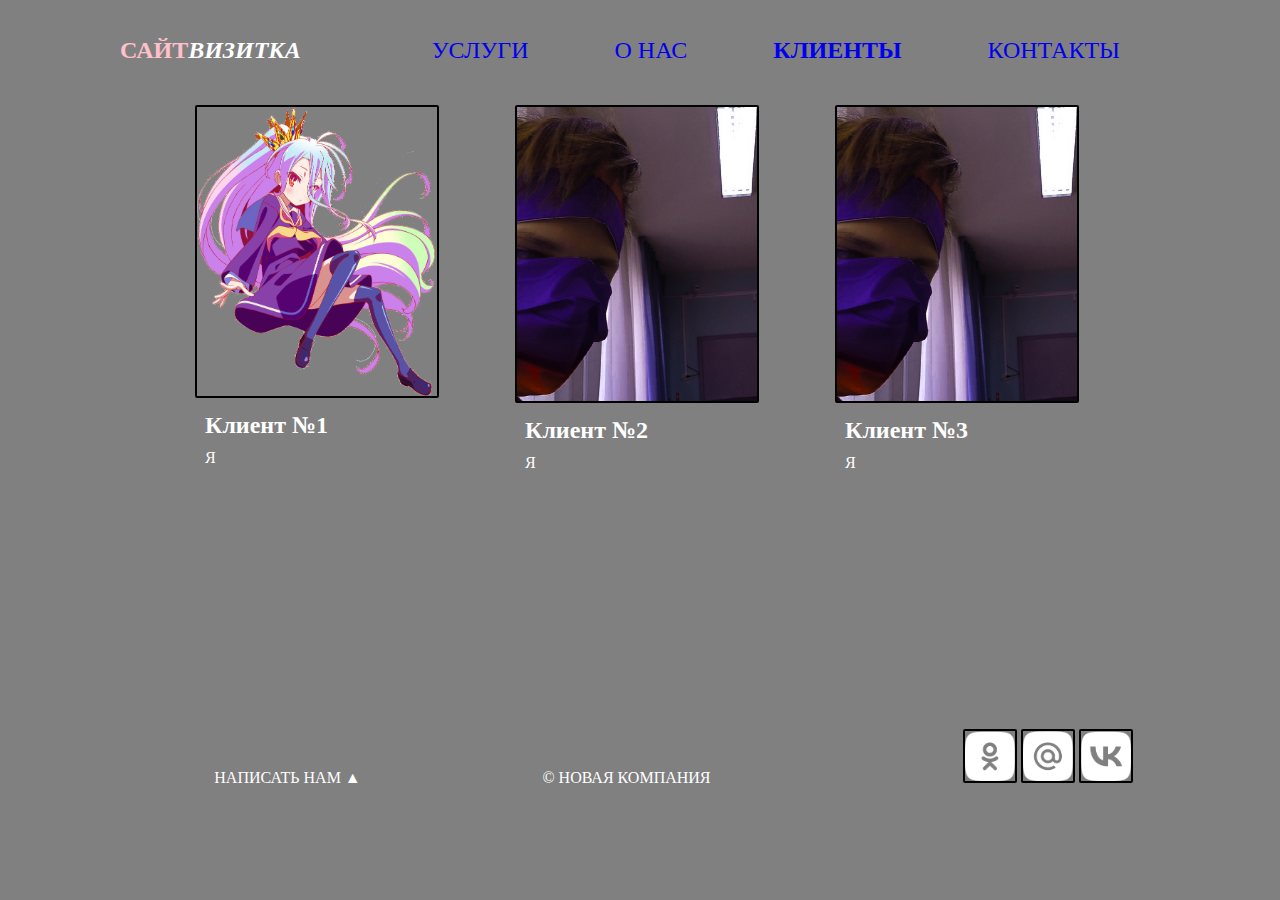
==== klients.html @ 5eabc85c "first commit" ====
<!DOCTYPE html>
<html lang="ru">
<head>
    <meta charset="UTF-8">
    <meta http-equiv="X-UA-Compatible" content="IE=edge">
    <meta name="viewport" content="width=device-width, initial-scale=1.0">
    <title>Клиенты</title>
    <link rel="stylesheet" href="css/style.css">
</head>
<body>
    <div id="wrapper">
        <header>
            <a id="logo" href="index.html"><span class="log">Сайт</span><i>визитка</i></a>
            <nav id="mainnav">
                <ul>
                    <li><a href="uslugi.html">Услуги</a></li>
                    <li><a href="onas.html">О нас</a></li>
                    <li class="active"><a href="klients.html">Клиенты</a></li>
                    <li><a href="kontacs.html">Контакты</a></li>
                </ul>
            </nav>
        </header>
        <main>
            <section class="services">
                <article class="service_item">
                    <img src="img/phot.png" alt="" class="services_img">
                    <h2 class="tex">Клиент №1</h2>
                    <p class="tex">Я</p>
                </article>
                <article class="service_item">
                    <img src="img/phot_2.png" alt="" class="services_img">
                    <h2 class="tex">Клиент №2</h2>
                    <p class="tex">Я</p>
                </article>
                <article class="service_item">
                    <img src="img/phot_2.png" alt="" class="services_img">
                    <h2 class="tex">Клиент №3</h2>
                    <p class="tex">Я</p>
                </article>
            </section>
        </main>
    </div>
    <footer>
        <p class="footer__block">Написать нам &#9650;</p>
        <p class="footer__block">&copy; Новая компания</p>
        <div class="footer__icons">
        <a href="https://vk.com/andrey16000" target="_blank"><img src="img/ok.png" alt="" class="footer__img"></a>
        <a href="https://vk.com/andrey16000" target="_blank"><img src="img/mailru.png" alt="" class="footer__img"></a>
        <a href="https://vk.com/andrey16000" target="_blank"><img src="img/vk.png" alt="" class="footer__img"></a>
        </div>
    </footer>
</body>
</html>
---- css/style.css ----
* {
    margin:0;
    padding: 0;
}
body {
  height: 100%;
  background-color: gray;
  color: white;
}
#panorama {
    width: 100%;
    height: 150px;
    background: url(../img/2.jpg) no-repeat center 70%;
    background-size: cover;
}
.main_img-float {
    width: 550px;
    margin-right: 40px;
    float: left;
}
#wrapper{
    min-height: 100%;
    height: auto !important;
    height: 100%;
     width: 100%;
}
header{
    height:70px;
    width: 1040px;
    margin: 0 auto;     
}
main{
    padding-bottom: 100px;
    width: 1040px;
    margin: 0 auto;  
}
footer{   
    margin: -100px auto 0;
    position: relative;
    height: 100px;
    width: 1040px;
    margin: 0 auto; 
}
.services_img {
    width: 240px;
}
.service_item {
    margin-left: 40px;
    margin-right: 40px;
    width: 240px;
    float: left;
}
.services {
    padding: 35px;
    border: 5px;
}
.clearfix::after {
    content: "";
    display: table;
    clear: both;
}
.h1--invisible {
    visibility: hidden;
}
#logo {
    text-transform: uppercase;
    text-decoration: none;
    color: #fff;
    font-weight: bold;
    line-height: 100px;
    font-size: 24px;
    float: left;
}
.log {
    color: pink;
}
.footer__block {
    display: inline-block;
    width: 335px;
    text-transform: uppercase;
    text-align: center;
}
.footer__icons {
    display: inline-block;
    width: 335px;
    text-align: right;
}
.footer__img {
    width: 50px;
}
html,body {
    height: 90%;
}  
.onas_img {
    margin: 10px;
    max-width: 400px;
}
.te {
    max-width: 400px;
    margin-left: 320px;
}
.con {
    margin: 40px;
    text-align: center;
}
.zag {
    margin: 10px;
    color: green;
}
.g {
    margin: 10px;
    color: purple;
}
.tex {
    margin: 10px;
}
#mainnav ul {
    list-style: none;
    margin: 0;
    padding-left: 0;
    text-align: center;
}
#mainnav li {
    display: inline;
    margin: 40px;
}
#mainnav a {
    text-decoration: none;
}
#mainnav a:hover {
    text-decoration: underline;
    color: green;
}
#mainnav li.active a {
    font-weight: bold;
}
#mainnav {
    text-transform: uppercase;
    text-decoration: none;
    line-height: 100px;
    font-size: 24px;
    float: right;
}
.logo {
    text-transform: uppercase;
    text-decoration: none;
    color: #fff;
    font-weight: bold;
    line-height: 20px;
}

.services a {
    text-decoration: none;
    color: pink;
}
.services a:hover {
    color: pink;
    text-decoration: underline;
}
.new::after {
    content:"new";
    font-size: 10px;
    vertical-align: super;
    background-color: violet;
    border-radius: 2px;
    padding: 3px;
    margin-left: 5px;
}
.new {
    color: pink;
}
.t {
    max-width: 800px;
    margin: 10px;
    margin-left: 350px;
    text-align: left;
}
table {
    border: 5px solid #f60ad5;
    border-collapse: collapse;
    background-color: firebrick;
}

.price th:first-child{
    width: 10%;
}
.price th:nth-child(2), price th:last-child{
    width: 25%;
}
.tabl {
    text-align: center;
}
tr:nth-child(even) {background: #C9E3FE}
.price {border: 5px solid #f60ad5;}
.services_item a{
    color: #FF00FF;
    text-decoration: none;
}
.uslug {
    color: pink;
    text-transform: uppercase;
}
#uslug {
    color: pink;
    text-transform: uppercase;
}
img {
    border: 2px solid black;
    border-radius: 2px;
    box-shadow: 2px;
}
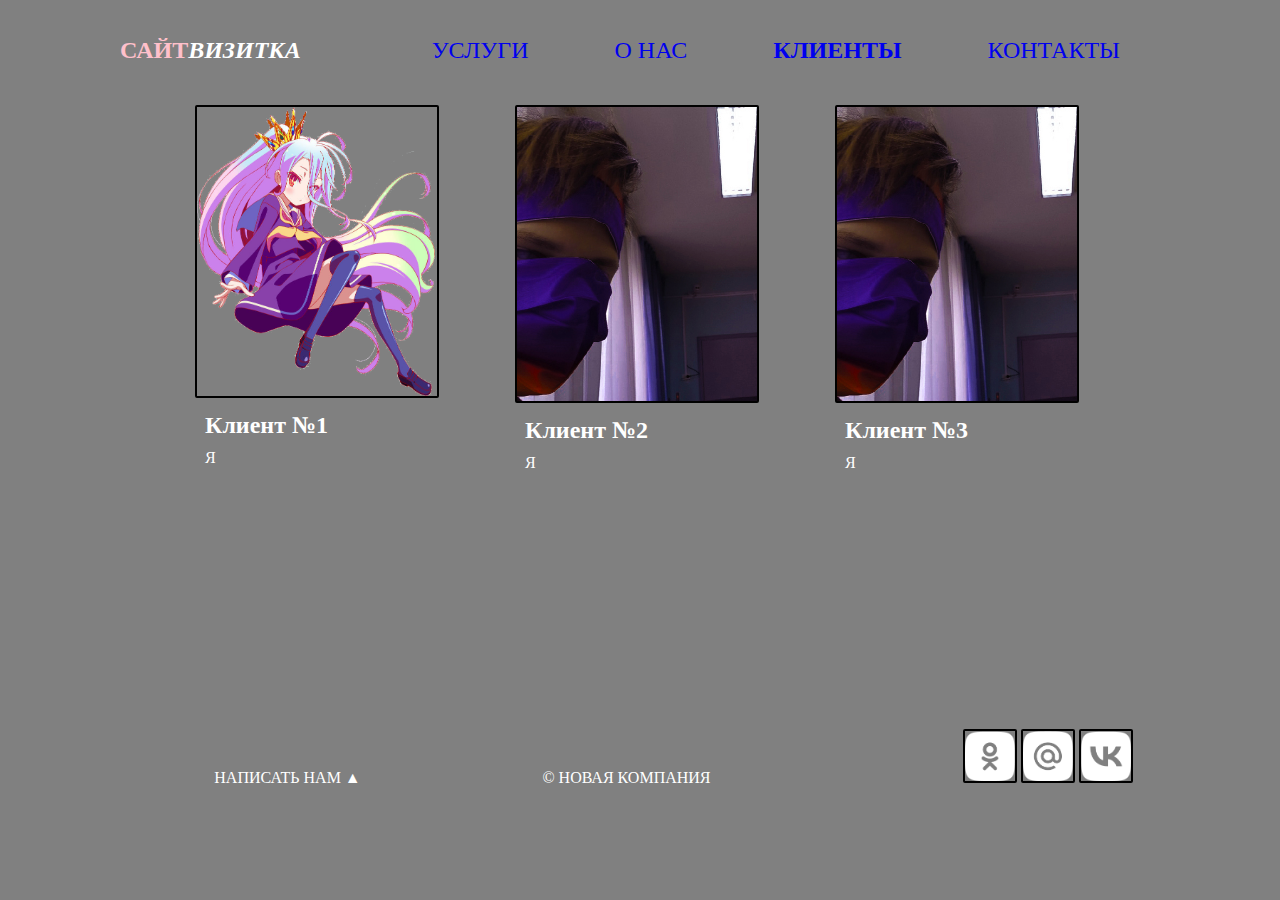
==== commit dfd7180f: "Add files via upload" ====
--- a/klients.html
+++ b/klients.html
@@ -1,53 +1,53 @@
-<!DOCTYPE html>
-<html lang="ru">
-<head>
-    <meta charset="UTF-8">
-    <meta http-equiv="X-UA-Compatible" content="IE=edge">
-    <meta name="viewport" content="width=device-width, initial-scale=1.0">
-    <title>Клиенты</title>
-    <link rel="stylesheet" href="css/style.css">
-</head>
-<body>
-    <div id="wrapper">
-        <header>
-            <a id="logo" href="index.html"><span class="log">Сайт</span><i>визитка</i></a>
-            <nav id="mainnav">
-                <ul>
-                    <li><a href="uslugi.html">Услуги</a></li>
-                    <li><a href="onas.html">О нас</a></li>
-                    <li class="active"><a href="klients.html">Клиенты</a></li>
-                    <li><a href="kontacs.html">Контакты</a></li>
-                </ul>
-            </nav>
-        </header>
-        <main>
-            <section class="services">
-                <article class="service_item">
-                    <img src="img/phot.png" alt="" class="services_img">
-                    <h2 class="tex">Клиент №1</h2>
-                    <p class="tex">Я</p>
-                </article>
-                <article class="service_item">
-                    <img src="img/phot_2.png" alt="" class="services_img">
-                    <h2 class="tex">Клиент №2</h2>
-                    <p class="tex">Я</p>
-                </article>
-                <article class="service_item">
-                    <img src="img/phot_2.png" alt="" class="services_img">
-                    <h2 class="tex">Клиент №3</h2>
-                    <p class="tex">Я</p>
-                </article>
-            </section>
-        </main>
-    </div>
-    <footer>
-        <p class="footer__block">Написать нам &#9650;</p>
-        <p class="footer__block">&copy; Новая компания</p>
-        <div class="footer__icons">
-        <a href="https://vk.com/andrey16000" target="_blank"><img src="img/ok.png" alt="" class="footer__img"></a>
-        <a href="https://vk.com/andrey16000" target="_blank"><img src="img/mailru.png" alt="" class="footer__img"></a>
-        <a href="https://vk.com/andrey16000" target="_blank"><img src="img/vk.png" alt="" class="footer__img"></a>
-        </div>
-    </footer>
-</body>
+<!DOCTYPE html>
+<html lang="ru">
+<head>
+    <meta charset="UTF-8">
+    <meta http-equiv="X-UA-Compatible" content="IE=edge">
+    <meta name="viewport" content="width=device-width, initial-scale=1.0">
+    <title>Клиенты</title>
+    <link rel="stylesheet" href="css/style.css">
+</head>
+<body>
+    <div id="wrapper">
+        <header>
+            <a id="logo" href="index.html"><span class="log">Сайт</span><i>визитка</i></a>
+            <nav id="mainnav">
+                <ul>
+                    <li><a href="uslugi.html">Услуги</a></li>
+                    <li><a href="onas.html">О нас</a></li>
+                    <li class="active"><a href="klients.html">Клиенты</a></li>
+                    <li><a href="kontacs.html">Контакты</a></li>
+                </ul>
+            </nav>
+        </header>
+        <main>
+            <section class="services">
+                <article class="service_item">
+                    <img src="img/phot.png" alt="" class="services_img">
+                    <h2 class="tex">Клиент №1</h2>
+                    <p class="tex">Я</p>
+                </article>
+                <article class="service_item">
+                    <img src="img/phot_2.png" alt="" class="services_img">
+                    <h2 class="tex">Клиент №2</h2>
+                    <p class="tex">Я</p>
+                </article>
+                <article class="service_item">
+                    <img src="img/phot_2.png" alt="" class="services_img">
+                    <h2 class="tex">Клиент №3</h2>
+                    <p class="tex">Я</p>
+                </article>
+            </section>
+        </main>
+    </div>
+    <footer>
+        <p class="footer__block">Написать нам &#9650;</p>
+        <p class="footer__block">&copy; Новая компания</p>
+        <div class="footer__icons">
+        <a href="https://vk.com/andrey16000" target="_blank"><img src="img/ok.png" alt="" class="footer__img"></a>
+        <a href="https://vk.com/andrey16000" target="_blank"><img src="img/mailru.png" alt="" class="footer__img"></a>
+        <a href="https://vk.com/andrey16000" target="_blank"><img src="img/vk.png" alt="" class="footer__img"></a>
+        </div>
+    </footer>
+</body>
 </html>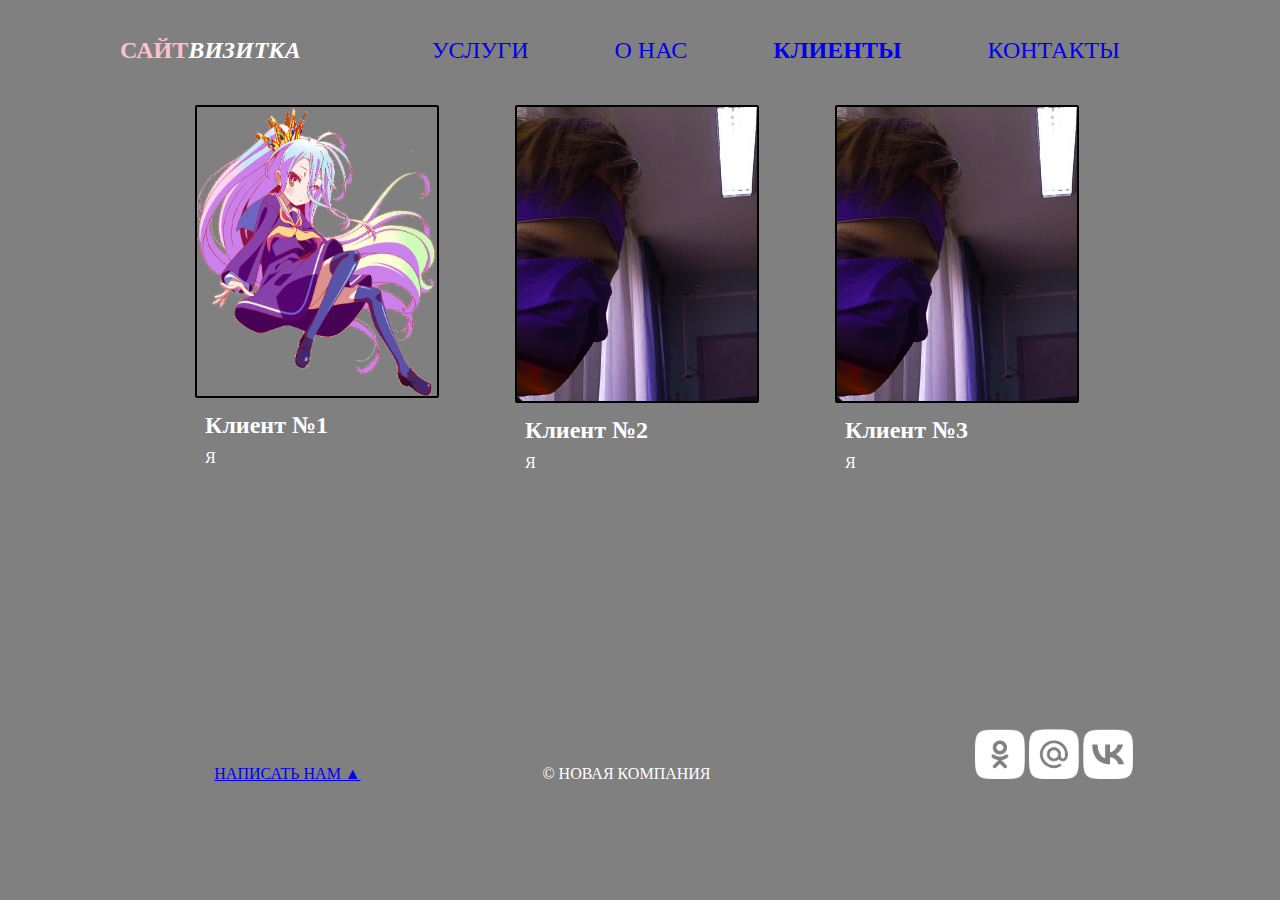
==== commit 90ceebfb: "Update klients.html" ====
--- a/klients.html
+++ b/klients.html
@@ -41,7 +41,7 @@
         </main>
     </div>
     <footer>
-        <p class="footer__block">Написать нам &#9650;</p>
+       <p class="footer__block"><a href="forms.html">Написать нам &#9650;</a></p>
         <p class="footer__block">&copy; Новая компания</p>
         <div class="footer__icons">
         <a href="https://vk.com/andrey16000" target="_blank"><img src="img/ok.png" alt="" class="footer__img"></a>
@@ -50,4 +50,4 @@
         </div>
     </footer>
 </body>
-</html>+</html>
--- a/css/style.css
+++ b/css/style.css
@@ -17,6 +17,9 @@
     width: 550px;
     margin-right: 40px;
     float: left;
+    border: 2px solid black;
+    border-radius: 2px;
+    box-shadow: 2px;
 }
 #wrapper{
     min-height: 100%;
@@ -43,6 +46,9 @@
 }
 .services_img {
     width: 240px;
+    border: 2px solid black;
+    border-radius: 2px;
+    box-shadow: 2px;
 }
 .service_item {
     margin-left: 40px;
@@ -94,6 +100,9 @@
 .onas_img {
     margin: 10px;
     max-width: 400px;
+    border: 2px solid black;
+    border-radius: 2px;
+    box-shadow: 2px;
 }
 .te {
     max-width: 400px;
@@ -204,8 +213,3 @@
     color: pink;
     text-transform: uppercase;
 }
-img {
-    border: 2px solid black;
-    border-radius: 2px;
-    box-shadow: 2px;
-}